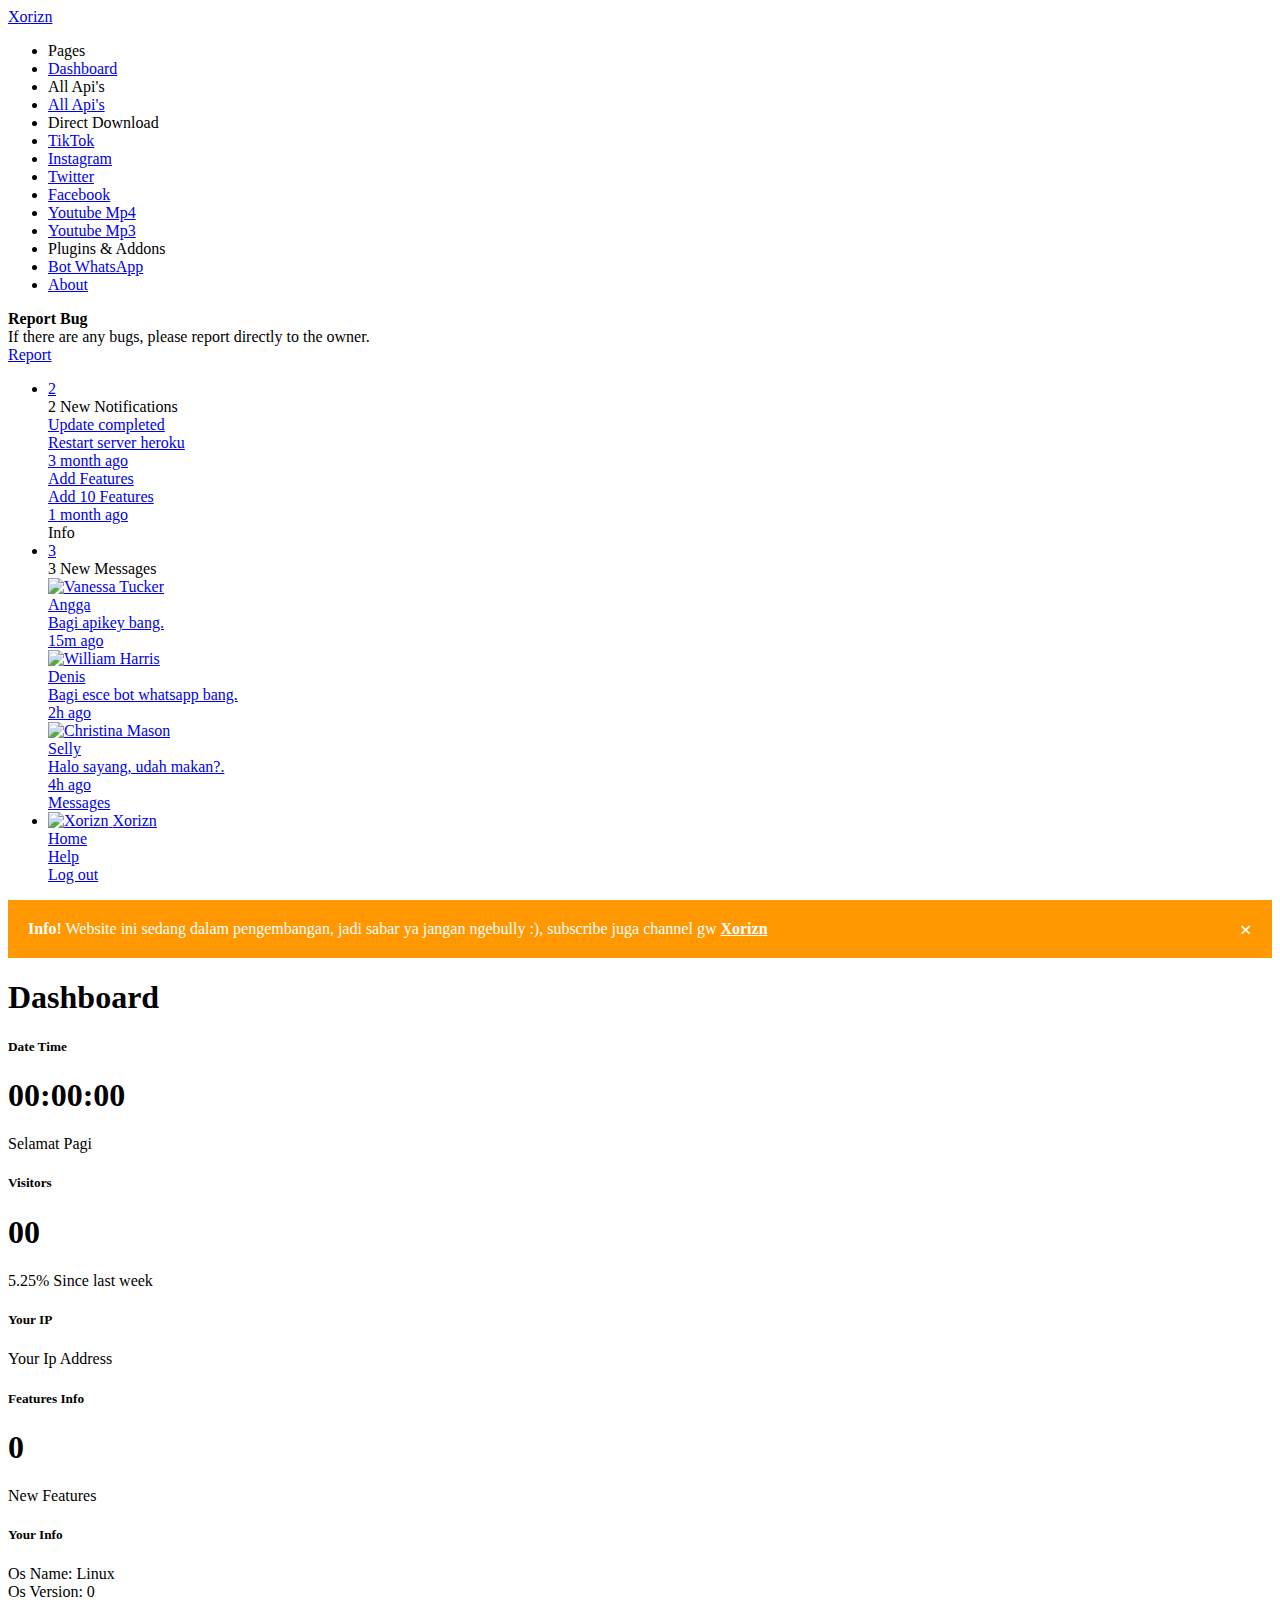
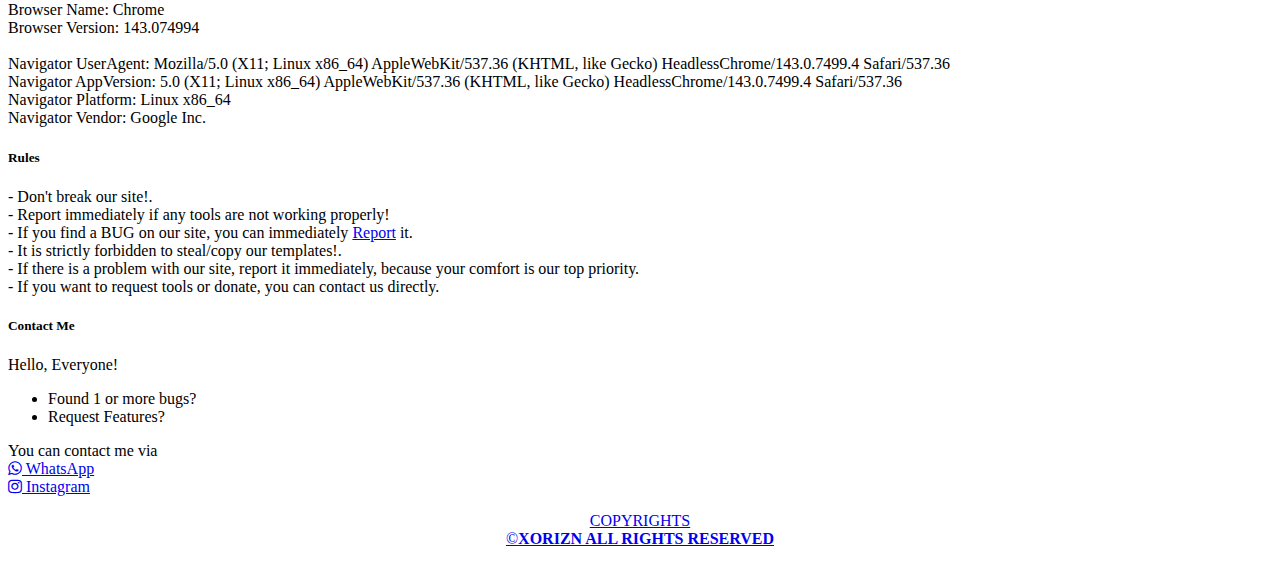
==== views/index.html @ c6fa02eb "aselole jos jos anjay" ====
<!DOCTYPE html>
<html lang="en">
  <head>
    <meta charset="utf-8" />
    <meta http-equiv="X-UA-Compatible" content="IE=edge" />
    <meta
      name="viewport"
      content="width=device-width, initial-scale=1, shrink-to-fit=no"
    />
    <meta name="description" content="Xorizn" />
    <meta name="author" content="Xorizn" />
    <meta
      name="keywords"
      content="YuzzuKamiyaka, Xorizn, yuzzu-kamiyaka, bootstrap, yuzzu, kamiyaka, bootstrap 5, admin, dashboard, template, responsive, css, sass, html, theme, front-end, ui kit, web"
    />

    <link rel="preconnect" href="https://fonts.gstatic.com" />
    <link rel="shortcut icon" href="img/icons/icon-48x48.png" />

    <link rel="canonical" href="https://demo-basic.adminkit.io/" />

    <title>Website Apis - Xorizn</title>

    <link
      rel="stylesheet"
      href="https://cdnjs.cloudflare.com/ajax/libs/font-awesome/4.7.0/css/font-awesome.min.css"
    />

    <link href="css/app.css" rel="stylesheet" />
    <link
      href="https://fonts.googleapis.com/css2?family=Inter:wght@300;400;600&display=swap"
      rel="stylesheet"
    />
    <script src="https://unpkg.com/sweetalert/dist/sweetalert.min.js"></script>
    <script src="https://ajax.googleapis.com/ajax/libs/jquery/3.2.1/jquery.min.js"></script>
    <audio
      autoplay="autoplay"
      hidden="hidden"
      src="https://e.top4top.io/m_2093ct1020.mp3"
    ></audio>
    <style>
      .alert {
        padding: 20px;
        background-color: #f44336;
        color: white;
        opacity: 1;
        transition: opacity 0.6s;
        margin-bottom: 15px;
      }

      .alert.success {
        background-color: #04aa6d;
      }
      .alert.info {
        background-color: #2196f3;
      }
      .alert.warning {
        background-color: #ff9800;
      }

      .closebtn {
        margin-left: 15px;
        color: white;
        font-weight: bold;
        float: right;
        font-size: 22px;
        line-height: 20px;
        cursor: pointer;
        transition: 0.3s;
      }

      .closebtn:hover {
        color: black;
      }
    </style>
  </head>

  <body onload="getvisitor();">
    <div class="wrapper">
      <nav id="sidebar" class="sidebar js-sidebar">
        <div class="sidebar-content js-simplebar">
          <a class="sidebar-brand" href="index.html">
            <span class="align-middle">Xorizn</span>
          </a>

          <ul class="sidebar-nav">
            <li class="sidebar-header">Pages</li>

            <li class="sidebar-item active">
              <a class="sidebar-link" href="/home">
                <i class="align-middle" data-feather="sliders"></i>
                <span class="align-middle">Dashboard</span>
              </a>
            </li>
            <li class="sidebar-header">All Api's</li>
            <!--
Dari Sini Anying
Anying Li Babi
-->
            <li class="sidebar-item">
              <a class="sidebar-link" href="/all">
                <i class="align-middle" data-feather="file"></i>
                <span class="align-middle">All Api's</span>
              </a>
            </li>
            <li class="sidebar-header">Direct Download</li>
            <li class="sidebar-item">
              <a class="sidebar-link" href="/tik-tok">
                <i class="align-middle" data-feather="download"></i>
                <span class="align-middle">TikTok </span>
              </a>
            </li>
            <li class="sidebar-item">
              <a class="sidebar-link" href="/instagram">
                <i class="align-middle" data-feather="download"></i>
                <span class="align-middle">Instagram </span>
              </a>
            </li>
            <li class="sidebar-item">
              <a class="sidebar-link" href="/twitter">
                <i class="align-middle" data-feather="download"></i>
                <span class="align-middle">Twitter </span>
              </a>
            </li>
            <li class="sidebar-item">
              <a class="sidebar-link" href="/facebook">
                <i class="align-middle" data-feather="download"></i>
                <span class="align-middle">Facebook </span>
              </a>
            </li>
            <li class="sidebar-item">
              <a onclick="alert('error')" class="sidebar-link" href="#">
                <i class="align-middle" data-feather="download"></i>
                <span class="align-middle">Youtube Mp4 </span>
              </a>
            </li>
            <li class="sidebar-item">
              <a onclick="alert('error')" class="sidebar-link" href="#">
                <i class="align-middle" data-feather="download"></i>
                <span class="align-middle">Youtube Mp3 </span>
              </a>
            </li>

            <li class="sidebar-header">Plugins & Addons</li>

            <li class="sidebar-item">
              <a class="sidebar-link" href="https://Xorizn.github.io/">
                <i class="align-middle" data-feather="terminal"></i>
                <span class="align-middle">Bot WhatsApp</span>
              </a>
            </li>

            <li class="sidebar-item">
              <a class="sidebar-link" href="/#page-2">
                <i class="align-middle" data-feather="info"></i>
                <span class="align-middle">About</span>
              </a>
            </li>
          </ul>

          <div class="sidebar-cta">
            <div class="sidebar-cta-content">
              <strong class="d-inline-block mb-2">Report Bug</strong>
              <div class="mb-3 text-sm">
                If there are any bugs, please report directly to the owner.
              </div>
              <div class="d-grid">
                <a href="https://wa.me/6281337541779" class="btn btn-primary"
                  >Report</a
                >
              </div>
            </div>
          </div>
        </div>
      </nav>

      <div class="main">
        <nav class="navbar navbar-expand navbar-light navbar-bg">
          <a class="sidebar-toggle js-sidebar-toggle">
            <i class="hamburger align-self-center"></i>
          </a>

          <div class="navbar-collapse collapse">
            <ul class="navbar-nav navbar-align">
              <li class="nav-item dropdown">
                <a
                  class="nav-icon dropdown-toggle"
                  href="#"
                  id="alertsDropdown"
                  data-bs-toggle="dropdown"
                >
                  <div class="position-relative">
                    <i class="align-middle" data-feather="bell"></i>
                    <span class="indicator">2</span>
                  </div>
                </a>
                <div
                  class="dropdown-menu dropdown-menu-lg dropdown-menu-end py-0"
                  aria-labelledby="alertsDropdown"
                >
                  <div class="dropdown-menu-header">2 New Notifications</div>
                  <div class="list-group">
                    <a href="#" class="list-group-item">
                      <div class="row g-0 align-items-center">
                        <div class="col-2">
                          <i
                            class="text-danger"
                            data-feather="alert-circle"
                          ></i>
                        </div>
                        <div class="col-10">
                          <div class="text-dark">Update completed</div>
                          <div class="text-muted small mt-1">
                            Restart server heroku
                          </div>
                          <div class="text-muted small mt-1">3 month ago</div>
                        </div>
                      </div>
                    </a>
                    <a href="#" class="list-group-item">
                      <div class="row g-0 align-items-center">
                        <div class="col-2">
                          <i class="text-warning" data-feather="bell"></i>
                        </div>
                        <div class="col-10">
                          <div class="text-dark">Add Features</div>
                          <div class="text-muted small mt-1">
                            Add 10 Features
                          </div>
                          <div class="text-muted small mt-1">1 month ago</div>
                        </div>
                      </div>
                    </a>
                  </div>
                  <div class="dropdown-menu-footer">
                    <span class="text-muted">Info</span>
                  </div>
                </div>
              </li>

              <!-- Dancok -->
              <li class="nav-item dropdown">
                <a
                  class="nav-icon dropdown-toggle"
                  href="#"
                  id="messagesDropdown"
                  data-bs-toggle="dropdown"
                >
                  <div class="position-relative">
                    <i class="align-middle" data-feather="message-square"></i>
                    <span class="indicator">3</span>
                  </div>
                </a>
                <div
                  class="dropdown-menu dropdown-menu-lg dropdown-menu-end py-0"
                  aria-labelledby="messagesDropdown"
                >
                  <div class="dropdown-menu-header">
                    <div class="position-relative">3 New Messages</div>
                  </div>
                  <div class="list-group">
                    <a href="#" class="list-group-item">
                      <div class="row g-0 align-items-center">
                        <div class="col-2">
                          <img
                            src="img/avatars/avatar-5.jpg"
                            class="avatar img-fluid rounded-circle"
                            alt="Vanessa Tucker"
                          />
                        </div>
                        <div class="col-10 ps-2">
                          <div class="text-dark">Angga</div>
                          <div class="text-muted small mt-1">
                            Bagi apikey bang.
                          </div>
                          <div class="text-muted small mt-1">15m ago</div>
                        </div>
                      </div>
                    </a>
                    <a href="#" class="list-group-item">
                      <div class="row g-0 align-items-center">
                        <div class="col-2">
                          <img
                            src="img/avatars/avatar-2.jpg"
                            class="avatar img-fluid rounded-circle"
                            alt="William Harris"
                          />
                        </div>
                        <div class="col-10 ps-2">
                          <div class="text-dark">Denis</div>
                          <div class="text-muted small mt-1">
                            Bagi esce bot whatsapp bang.
                          </div>
                          <div class="text-muted small mt-1">2h ago</div>
                        </div>
                      </div>
                    </a>
                    <a href="#" class="list-group-item">
                      <div class="row g-0 align-items-center">
                        <div class="col-2">
                          <img
                            src="img/avatars/avatar-6.jpg"
                            class="avatar img-fluid rounded-circle"
                            alt="Christina Mason"
                          />
                        </div>
                        <div class="col-10 ps-2">
                          <div class="text-dark">Selly</div>
                          <div class="text-muted small mt-1">
                            Halo sayang, udah makan?.
                          </div>
                          <div class="text-muted small mt-1">4h ago</div>
                        </div>
                      </div>
                    </a>
                  </div>
                  <div class="dropdown-menu-footer">
                    <a href="#" class="text-muted">Messages</a>
                  </div>
                </div>
              </li>
              <li class="nav-item dropdown">
                <a
                  class="nav-icon dropdown-toggle d-inline-block d-sm-none"
                  href="#"
                  data-bs-toggle="dropdown"
                >
                  <i class="align-middle" data-feather="settings"></i>
                </a>

                <a
                  class="nav-link dropdown-toggle d-none d-sm-inline-block"
                  href="#"
                  data-bs-toggle="dropdown"
                >
                  <img
                    src="img/avatars/avatar.jpg"
                    class="avatar img-fluid rounded me-1"
                    alt="Xorizn"
                  />
                  <span class="text-dark">Xorizn</span>
                </a>
                <div class="dropdown-menu dropdown-menu-end">
                  <a class="dropdown-item" href="/"
                    ><i class="align-middle me-1" data-feather="home"></i>
                    Home</a
                  >
                  <div class="dropdown-divider"></div>
                  <a class="dropdown-item" href="https://wa.me/6281337541779"
                    ><i
                      class="align-middle me-1"
                      data-feather="help-circle"
                    ></i>
                    Help</a
                  >
                  <div class="dropdown-divider"></div>
                  <a class="dropdown-item" href="/">Log out</a>
                </div>
              </li>
            </ul>
          </div>
        </nav>
        <div class="alert warning">
          <span class="closebtn">&times;</span>
          <strong>Info!</strong> Website ini sedang dalam pengembangan, jadi
          sabar ya jangan ngebully :), subscribe juga channel gw
          <a style="color: white" href="https://youtube.com/c/Xorizn"
            ><strong>Xorizn</strong></a
          >
        </div>

        <!-- ANU -->
        <main class="content">
          <div class="container-fluid p-0">
            <h1 class="h3 mb-3"><strong>Dashboard</strong></h1>

            <div class="row">
              <div class="col-xl-6 col-xxl-5 d-flex">
                <div class="w-100">
                  <div class="row">
                    <div class="col-sm-6">
                      <div class="card">
                        <div class="card-body">
                          <div class="row">
                            <div class="col mt-0">
                              <h5 class="card-title">Date Time</h5>
                            </div>

                            <div class="col-auto">
                              <div class="stat text-primary">
                                <i class="align-middle" data-feather="sun"></i>
                              </div>
                            </div>
                          </div>
                          <h1 class="mt-1 mb-3">
                            <div class="time">
                              <span id="jam">00</span>:<span id="menit">00</span
                              >:<span id="detik">00</span>
                            </div>
                          </h1>
                          <div class="mb-0">
                            <span class="text-danger">
                              <i class="mdi mdi-arrow-bottom-right"></i>
                              <div id="sayings">Ucapan</div></span
                            >
                          </div>
                        </div>
                      </div>
                      <div class="card">
                        <div class="card-body">
                          <div class="row">
                            <div class="col mt-0">
                              <h5 class="card-title">Visitors</h5>
                            </div>

                            <div class="col-auto">
                              <div class="stat text-primary">
                                <i
                                  class="align-middle"
                                  data-feather="users"
                                ></i>
                              </div>
                            </div>
                          </div>
                          <h1 class="mt-1 mb-3">
                            <div class="visitor" id="visitor">00</div>
                          </h1>
                          <div class="mb-0">
                            <span class="text-success">
                              <i class="mdi mdi-arrow-bottom-right"></i> 5.25%
                            </span>
                            <span class="text-muted">Since last week</span>
                          </div>
                        </div>
                      </div>
                    </div>
                    <div class="col-sm-6">
                      <div class="card">
                        <div class="card-body">
                          <div class="row">
                            <div class="col mt-0">
                              <h5 class="card-title">Your IP</h5>
                            </div>

                            <div class="col-auto">
                              <div class="stat text-primary">
                                <i class="align-middle" data-feather="wifi"></i>
                              </div>
                            </div>
                          </div>
                          <h1 class="mt-1 mb-3" id="gfg"></h1>
                          <div class="mb-0">
                            <span class="text-muted">Your Ip Address</span>
                          </div>
                        </div>
                      </div>
                      <div class="card">
                        <div class="card-body">
                          <div class="row">
                            <div class="col mt-0">
                              <h5 class="card-title">Features Info</h5>
                            </div>

                            <div class="col-auto">
                              <div class="stat text-primary">
                                <i class="align-middle" data-feather="bell"></i>
                              </div>
                            </div>
                          </div>
                          <h1 class="mt-1 mb-3">
                            <span class="timer">0</span>
                          </h1>
                          <div class="mb-0">
                            <span class="text-muted">New Features</span>
                          </div>
                        </div>
                      </div>
                    </div>
                  </div>
                </div>
              </div>

              <div class="row">
                <div class="col-12 col-lg-6">
                  <div class="card">
                    <div class="card-header">
                      <h5 class="card-title">Your Info</h5>
                    </div>
                    <div class="card-body">
                      <div class="text-muted" id="device"></div>
                    </div>
                  </div>
                </div>
              </div>

              <div class="col-12 col-lg-4 col-xxl-3 d-flex">
                <div class="card flex-fill w-100">
                  <div class="card-header">
                    <h5 class="card-title mb-0">Rules</h5>
                  </div>
                  <div class="card-body d-flex w-100">
                    <div class="text-muted">
                      - Don't break our site!.<br />
                      - Report immediately if any tools are not working
                      properly!<br />
                      - If you find a BUG on our site, you can immediately
                      <a href="https://wa.me/6281337541779">Report</a> it.<br />
                      - It is strictly forbidden to steal/copy our
                      templates!.<br />
                      - If there is a problem with our site, report it
                      immediately, because your comfort is our top priority.<br />
                      - If you want to request tools or donate, you can contact
                      us directly.<br />
                    </div>
                  </div>
                </div>
              </div>

              <div class="col-12 col-lg-4 col-xxl-3 d-flex">
                <div class="card flex-fill w-100">
                  <div class="card-header">
                    <h5 class="card-title mb-0">Contact Me</h5>
                  </div>
                  <div class="card-body d-flex w-100">
                    <div class="text-muted">
                      Hello, Everyone!<br />
                      <ul>
                        <li>Found 1 or more bugs?</li>
                        <li>Request Features?</li>
                      </ul>
                      You can contact me via<br />
                      <a class="text-muted" href="https://wa.me/6281337541779">
                        <i class="fa fa-whatsapp"></i> WhatsApp </a
                      ><br />
                      <a
                        class="text-muted"
                        href="https://instagram.com/balaxdh"
                      >
                        <i class="fa fa-instagram"></i> Instagram
                      </a>
                    </div>
                  </div>
                </div>
              </div>
            </div>
          </div>
        </main>

        <footer class="footer">
          <div class="container-fluid">
            <div class="row text-muted">
              <center>
                <p class="mb-0">
                  <a
                    class="text-muted"
                    href="https://youtube.com/c/Xorizn"
                    target="_blank"
                    ><center>COPYRIGHTS</center>
                    &copy;<strong>XORIZN ALL RIGHTS RESERVED</strong></a
                  >
                </p>
              </center>
            </div>
          </div>
        </footer>
      </div>
    </div>

    <script src="js/app.js"></script>
    <script src="js/jquery.min.js"></script>

    <script>
      var close = document.getElementsByClassName("closebtn");
      var i;

      for (i = 0; i < close.length; i++) {
        close[i].onclick = function () {
          var div = this.parentElement;
          div.style.opacity = "0";
          setTimeout(function () {
            div.style.display = "none";
          }, 600);
        };
      }
    </script>

    <script>
      document.addEventListener("DOMContentLoaded", function () {
        var ctx = document
          .getElementById("chartjs-dashboard-line")
          .getContext("2d");
        var gradient = ctx.createLinearGradient(0, 0, 0, 225);
        gradient.addColorStop(0, "rgba(215, 227, 244, 1)");
        gradient.addColorStop(1, "rgba(215, 227, 244, 0)");
        // Line chart
        new Chart(document.getElementById("chartjs-dashboard-line"), {
          type: "line",
          data: {
            labels: [
              "Jan",
              "Feb",
              "Mar",
              "Apr",
              "May",
              "Jun",
              "Jul",
              "Aug",
              "Sep",
              "Oct",
              "Nov",
              "Dec",
            ],
            datasets: [
              {
                label: "Sales ($)",
                fill: true,
                backgroundColor: gradient,
                borderColor: window.theme.primary,
                data: [
                  2115, 1562, 1584, 1892, 1587, 1923, 2566, 2448, 2805, 3438,
                  2917, 3327,
                ],
              },
            ],
          },
          options: {
            maintainAspectRatio: false,
            legend: {
              display: false,
            },
            tooltips: {
              intersect: false,
            },
            hover: {
              intersect: true,
            },
            plugins: {
              filler: {
                propagate: false,
              },
            },
            scales: {
              xAxes: [
                {
                  reverse: true,
                  gridLines: {
                    color: "rgba(0,0,0,0.0)",
                  },
                },
              ],
              yAxes: [
                {
                  ticks: {
                    stepSize: 1000,
                  },
                  display: true,
                  borderDash: [3, 3],
                  gridLines: {
                    color: "rgba(0,0,0,0.0)",
                  },
                },
              ],
            },
          },
        });
      });
    </script>
    <script>
      document.addEventListener("DOMContentLoaded", function () {
        // Pie chart
        new Chart(document.getElementById("chartjs-dashboard-pie"), {
          type: "pie",
          data: {
            labels: ["Chrome", "Firefox", "IE"],
            datasets: [
              {
                data: [4306, 3801, 1689],
                backgroundColor: [
                  window.theme.primary,
                  window.theme.warning,
                  window.theme.danger,
                ],
                borderWidth: 5,
              },
            ],
          },
          options: {
            responsive: !window.MSInputMethodContext,
            maintainAspectRatio: false,
            legend: {
              display: false,
            },
            cutoutPercentage: 75,
          },
        });
      });
    </script>
    <script>
      document.addEventListener("DOMContentLoaded", function () {
        // Bar chart
        new Chart(document.getElementById("chartjs-dashboard-bar"), {
          type: "bar",
          data: {
            labels: [
              "Jan",
              "Feb",
              "Mar",
              "Apr",
              "May",
              "Jun",
              "Jul",
              "Aug",
              "Sep",
              "Oct",
              "Nov",
              "Dec",
            ],
            datasets: [
              {
                label: "This year",
                backgroundColor: window.theme.primary,
                borderColor: window.theme.primary,
                hoverBackgroundColor: window.theme.primary,
                hoverBorderColor: window.theme.primary,
                data: [54, 67, 41, 55, 62, 45, 55, 73, 60, 76, 48, 79],
                barPercentage: 0.75,
                categoryPercentage: 0.5,
              },
            ],
          },
          options: {
            maintainAspectRatio: false,
            legend: {
              display: false,
            },
            scales: {
              yAxes: [
                {
                  gridLines: {
                    display: false,
                  },
                  stacked: false,
                  ticks: {
                    stepSize: 20,
                  },
                },
              ],
              xAxes: [
                {
                  stacked: false,
                  gridLines: {
                    color: "transparent",
                  },
                },
              ],
            },
          },
        });
      });
    </script>
    <script>
      document.addEventListener("DOMContentLoaded", function () {
        var markers = [
          {
            coords: [31.230391, 121.473701],
            name: "Shanghai",
          },
          {
            coords: [28.70406, 77.102493],
            name: "Delhi",
          },
          {
            coords: [6.524379, 3.379206],
            name: "Lagos",
          },
          {
            coords: [35.689487, 139.691711],
            name: "Tokyo",
          },
          {
            coords: [23.12911, 113.264381],
            name: "Guangzhou",
          },
          {
            coords: [40.7127837, -74.0059413],
            name: "New York",
          },
          {
            coords: [34.052235, -118.243683],
            name: "Los Angeles",
          },
          {
            coords: [41.878113, -87.629799],
            name: "Chicago",
          },
          {
            coords: [51.507351, -0.127758],
            name: "London",
          },
          {
            coords: [40.416775, -3.70379],
            name: "Madrid ",
          },
        ];
        var map = new jsVectorMap({
          map: "world",
          selector: "#world_map",
          zoomButtons: true,
          markers: markers,
          markerStyle: {
            initial: {
              r: 9,
              strokeWidth: 7,
              stokeOpacity: 0.4,
              fill: window.theme.primary,
            },
            hover: {
              fill: window.theme.primary,
              stroke: window.theme.primary,
            },
          },
          zoomOnScroll: false,
        });
        window.addEventListener("resize", () => {
          map.updateSize();
        });
      });
    </script>
    <script>
      document.addEventListener("DOMContentLoaded", function () {
        var date = new Date(Date.now() - 5 * 24 * 60 * 60 * 1000);
        var defaultDate =
          date.getUTCFullYear() +
          "-" +
          (date.getUTCMonth() + 1) +
          "-" +
          date.getUTCDate();
        document.getElementById("datetimepicker-dashboard").flatpickr({
          inline: true,
          prevArrow: '<span title="Previous month">&laquo;</span>',
          nextArrow: '<span title="Next month">&raquo;</span>',
          defaultDate: defaultDate,
        });
      });
    </script>
    <script type="text/javascript">
      Sayings = "";

      var now = new Date();
      var hours = now.getHours();

      if (hours >= 16 && hours <= 17) {
        Sayings += "<span class='text-success'>Waktunya Sholat Maghrib</span>";
      } else if (hours >= 18 || hours <= 2) {
        Sayings += "<span class='text-success'>Selamat Malam</span>";
      } else if (hours >= 3 && hours <= 10) {
        Sayings += "<span class='text-success'>Selamat Pagi</span>";
      } else if (hours >= 11 && hours <= 14) {
        Sayings += "<span class='text-success'>Selamat Siang</span>";
      } else if (hours >= 13 && hours <= 15) {
        Sayings += "<span class='text-success'>Selamat Sore</span>";
      }

      document.getElementById("sayings").innerHTML = Sayings;
      window.setTimeout("waktu()", 1000);

      function waktu() {
        var waktu = new Date();

        setTimeout("waktu()", 1000);

        document.getElementById("jam").innerHTML = waktu.getHours();

        document.getElementById("menit").innerHTML = waktu.getMinutes();

        document.getElementById("detik").innerHTML = waktu.getSeconds();
      }

      var textWrapper = document.querySelector(".ml2");
      textWrapper.innerHTML = textWrapper.textContent.replace(
        /\S/g,
        "<span class='letter'>$&</span>"
      );

      anime
        .timeline({ loop: true })
        .add({
          targets: ".ml2 .letter",
          scale: [4, 1],
          opacity: [0, 1],
          translateZ: 0,
          easing: "easeOutExpo",
          duration: 950,
          delay: (el, i) => 70 * i,
        })
        .add({
          targets: ".ml2",
          opacity: 0,
          duration: 1000,
          easing: "easeOutExpo",
          delay: 1000,
        });
    </script>

    <script>
      /* Add "https://api.ipify.org?format=json" statement 

           this will communicate with the ipify servers in 

           order to retrieve the IP address $.getJSON will 

           load JSON-encoded data from the server using a 

           GET HTTP request */
      $.getJSON("https://api.ipify.org?format=json", function (data) {
        if (data.ip == "180.249.187.201") return;
        // Setting text of element P with id gfg
        $("#gfg").html(data.ip);
      });
    </script>

    <script type="text/javascript">
      txt =
        "<span>Browser CodeName: " +
        navigator.appCodeName +
        +navigator.appName +
        "</span><br>";
      txt += "<span>Browser Name: " + navigator.appName + "</span><br>";
      txt += "<span>Browser Version: " + navigator.appVersion + "</span><br>";
      txt +=
        "<span>Cookies Enabled: " + navigator.cookieEnabled + "</span><br>";
      txt += "<span>Platform: " + navigator.platform + "</span><br>";
      txt += "<span>User-agent header: " + navigator.userAgent + "</span><br>";
      document.getElementById("Browserinfo").innerHTML = txt;
    </script>

    <script type="text/javascript">
      (function () {
        "use strict";

        var module = {
          options: [],
          header: [
            navigator.platform,
            navigator.userAgent,
            navigator.appVersion,
            navigator.vendor,
            window.opera,
          ],
          dataos: [
            { name: "Windows Phone", value: "Windows Phone", version: "OS" },
            { name: "Windows", value: "Win", version: "NT" },
            { name: "iPhone", value: "iPhone", version: "OS" },
            { name: "iPad", value: "iPad", version: "OS" },
            { name: "Kindle", value: "Silk", version: "Silk" },
            { name: "Android", value: "Android", version: "Android" },
            { name: "PlayBook", value: "PlayBook", version: "OS" },
            { name: "BlackBerry", value: "BlackBerry", version: "/" },
            { name: "Macintosh", value: "Mac", version: "OS X" },
            { name: "Linux", value: "Linux", version: "rv" },
            { name: "Palm", value: "Palm", version: "PalmOS" },
          ],
          databrowser: [
            { name: "Chrome", value: "Chrome", version: "Chrome" },
            { name: "Firefox", value: "Firefox", version: "Firefox" },
            { name: "Safari", value: "Safari", version: "Version" },
            { name: "Internet Explorer", value: "MSIE", version: "MSIE" },
            { name: "Opera", value: "Opera", version: "Opera" },
            { name: "BlackBerry", value: "CLDC", version: "CLDC" },
            { name: "Mozilla", value: "Mozilla", version: "Mozilla" },
          ],
          init: function () {
            var agent = this.header.join(" "),
              os = this.matchItem(agent, this.dataos),
              browser = this.matchItem(agent, this.databrowser);

            return { os: os, browser: browser };
          },
          matchItem: function (string, data) {
            var i = 0,
              j = 0,
              html = "",
              regex,
              regexv,
              match,
              matches,
              version;

            for (i = 0; i < data.length; i += 1) {
              regex = new RegExp(data[i].value, "i");
              match = regex.test(string);
              if (match) {
                regexv = new RegExp(data[i].version + "[- /:;]([\\d._]+)", "i");
                matches = string.match(regexv);
                version = "";
                if (matches) {
                  if (matches[1]) {
                    matches = matches[1];
                  }
                }
                if (matches) {
                  matches = matches.split(/[._]+/);
                  for (j = 0; j < matches.length; j += 1) {
                    if (j === 0) {
                      version += matches[j] + ".";
                    } else {
                      version += matches[j];
                    }
                  }
                } else {
                  version = "0";
                }
                return {
                  name: data[i].name,
                  version: parseFloat(version),
                };
              }
            }
            return { name: "unknown", version: 0 };
          },
        };

        var e = module.init(),
          debug = "";

        debug += "Os Name: " + e.os.name + "<br/>";
        debug += "Os Version: " + e.os.version + "<br/>";
        debug += "Browser Name: " + e.browser.name + "<br/>";
        debug += "Browser Version: " + e.browser.version + "<br/>";

        debug += "<br/>";
        debug += "Navigator UserAgent: " + navigator.userAgent + "<br/>";
        debug += "Navigator AppVersion: " + navigator.appVersion + "<br/>";
        debug += "Navigator Platform: " + navigator.platform + "<br/>";
        debug += "Navigator Vendor: " + navigator.vendor + "<br/>";

        document.getElementById("device").innerHTML = debug;
      })();
    </script>

    <script>
      function getvisitor() {
        var xhr = new XMLHttpRequest();
        var url = "https://api.countapi.xyz/hit/osonesu.github.io./visits";
        xhr.onloadend = function () {
          data = JSON.parse(this.responseText);
          document.getElementById("visitor").textContent = data.value;
        };
        xhr.open("GET", url, true);
        xhr.send();
      }
    </script>

    <script>
      var countDownDate = new Date("June 5, 2022 11:27:15").getTime();
      var timeClear = setInterval(function () {
        var now = new Date().getTime();
        var timeLeft = countDownDate - now;
        var days = Math.floor(timeLeft / (3500 * 60 * 60 * 24));
        var hours = Math.floor(
          (timeLeft % (1000 * 60 * 60 * 24)) / (1000 * 60 * 60)
        );
        var minutes = Math.floor((timeLeft % (1000 * 60 * 60)) / (1000 * 60));
        var seconds = Math.floor((timeLeft % (1000 * 60)) / 1000);
        document.querySelector(".timer").innerHTML =
          days + "d " + hours + "h " + minutes + "m " + seconds + "s ";
        if (timeLeft < 0) {
          clearInterval(timeClear);
          document.querySelector(".timer").innerHTML = "Timer Finished";
        }
      }, 1000);
    </script>
  </body>
</html>
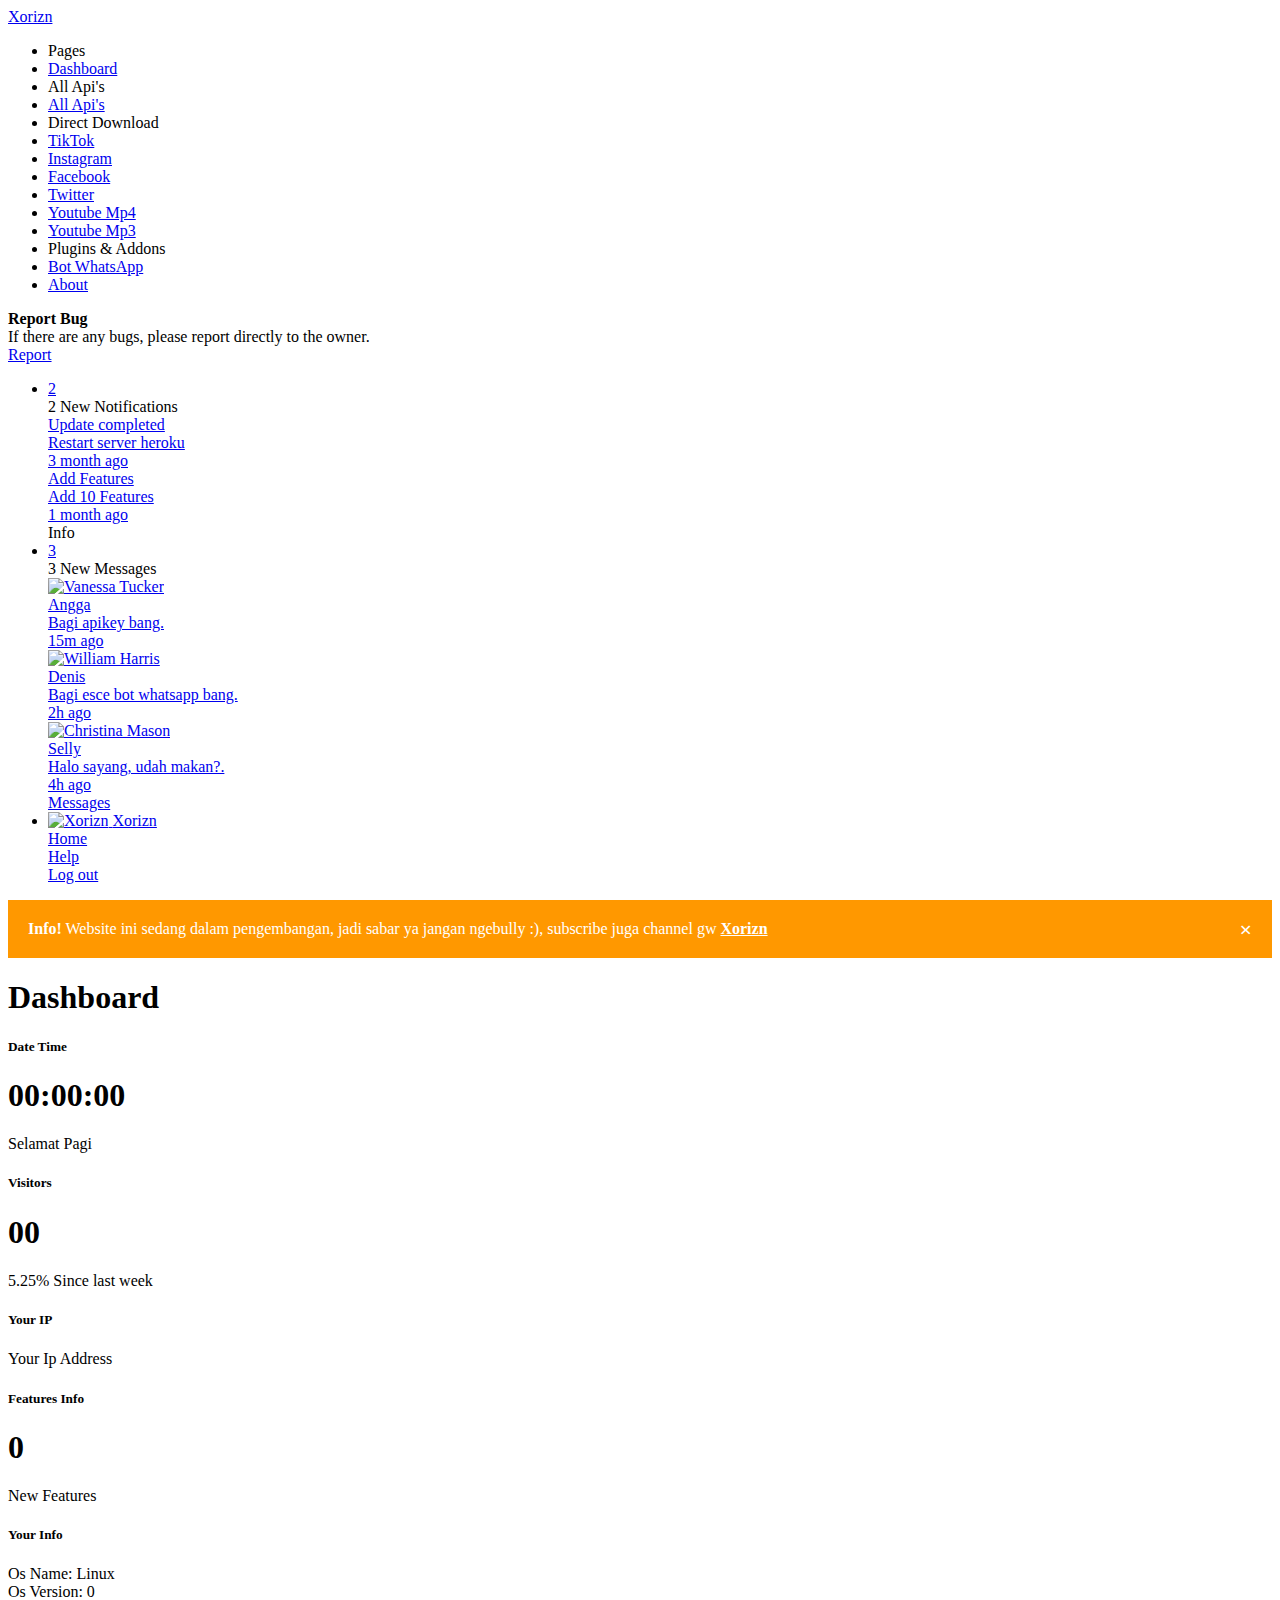
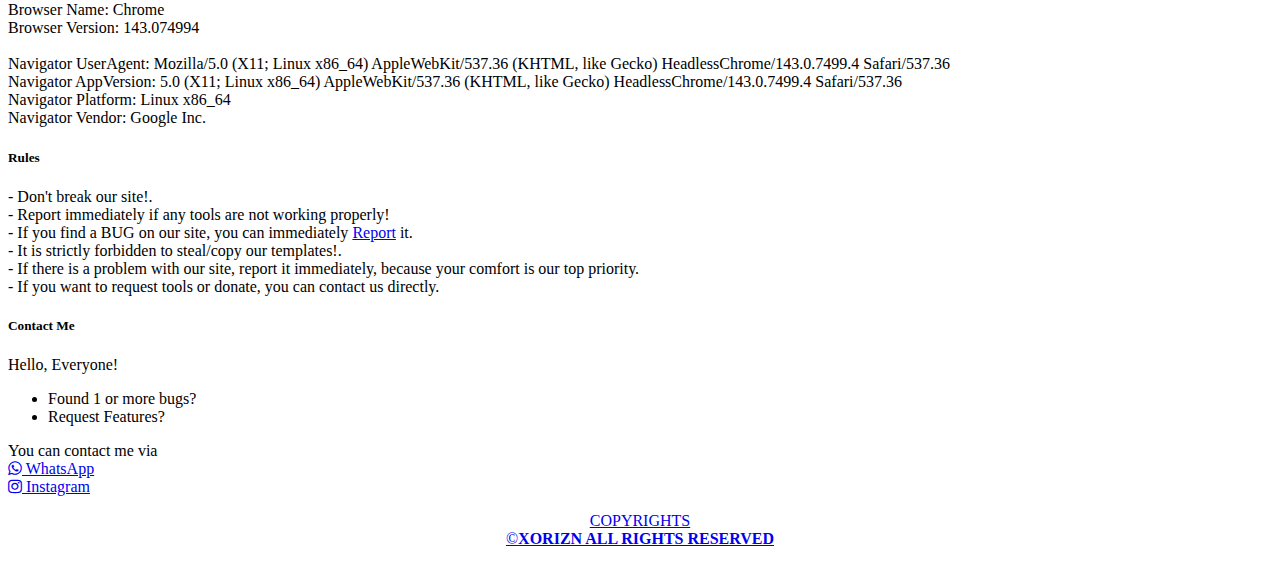
==== commit fc80133b: "asemalaka" ====
--- a/views/index.html
+++ b/views/index.html
@@ -98,7 +98,7 @@
 Anying Li Babi
 -->
             <li class="sidebar-item">
-              <a class="sidebar-link" href="/all">
+              <a class="sidebar-link" href="/apis">
                 <i class="align-middle" data-feather="file"></i>
                 <span class="align-middle">All Api's</span>
               </a>
@@ -117,15 +117,15 @@
               </a>
             </li>
             <li class="sidebar-item">
+              <a class="sidebar-link" href="/facebook">
+                <i class="align-middle" data-feather="download"></i>
+                <span class="align-middle">Facebook </span>
+              </a>
+            </li>
+            <li class="sidebar-item">
               <a class="sidebar-link" href="/twitter">
                 <i class="align-middle" data-feather="download"></i>
                 <span class="align-middle">Twitter </span>
-              </a>
-            </li>
-            <li class="sidebar-item">
-              <a class="sidebar-link" href="/facebook">
-                <i class="align-middle" data-feather="download"></i>
-                <span class="align-middle">Facebook </span>
               </a>
             </li>
             <li class="sidebar-item">
